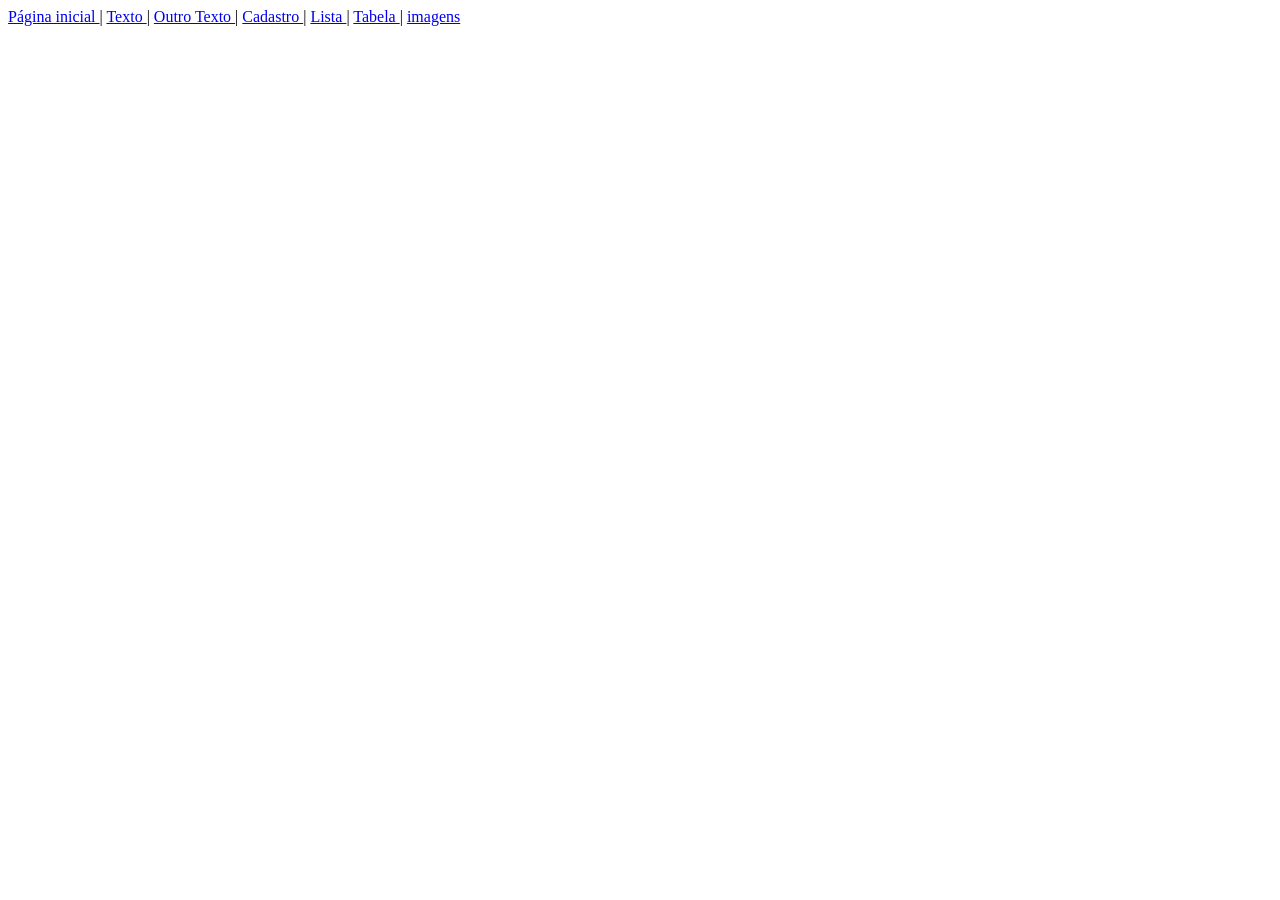
==== paginas/texto.html @ e0b9ba8f "Criação da vinculação de link no index.html e no texto.html" ====
<!DOCTYPE html>
<html lang="pt-br">
<head>
    <meta charset="UTF-8">
    <meta name="viewport" content="width=device-width, initial-scale=1.0">
    <title> Projeto WEB - HTML/CSS </title>
</head>
<body>
    <div id="links">
        <a href="../index.html"> Página inicial </a> | <a href="texto.html"> Texto </a> | <a href="/outras_paginas/outro_texto.html"> Outro Texto </a> | <a href="cadastro.html"> Cadastro </a> | <a href="listas.html"> Lista </a> | <a href="tabela.html"> Tabela </a> | <a href="imagens.html"> imagens </a>
    </div>
    
</body>
</html>
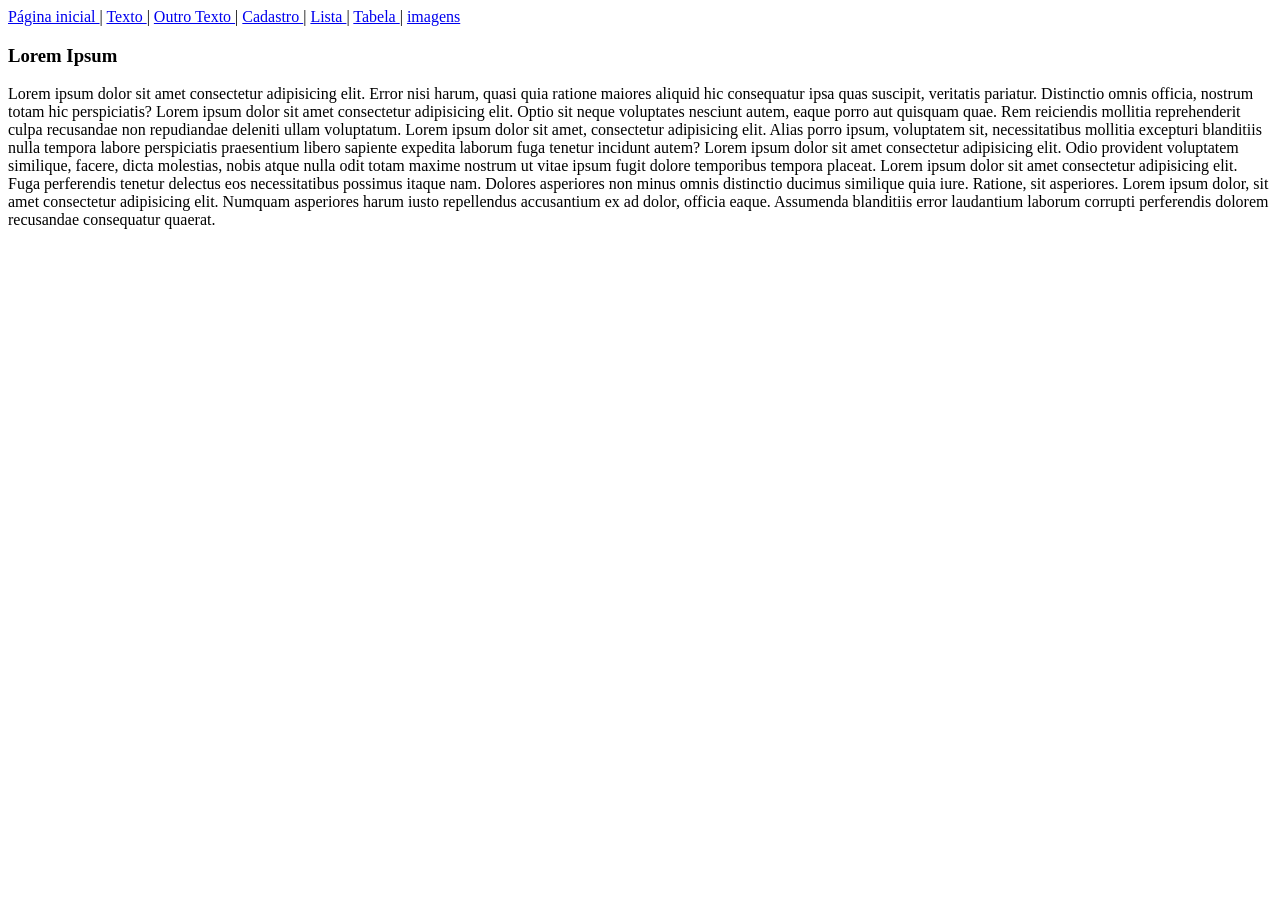
==== commit fdc0174b: "ciração do lore no texto.html" ====
--- a/paginas/texto.html
+++ b/paginas/texto.html
@@ -9,6 +9,18 @@
     <div id="links">
         <a href="../index.html"> Página inicial </a> | <a href="texto.html"> Texto </a> | <a href="/outras_paginas/outro_texto.html"> Outro Texto </a> | <a href="cadastro.html"> Cadastro </a> | <a href="listas.html"> Lista </a> | <a href="tabela.html"> Tabela </a> | <a href="imagens.html"> imagens </a>
     </div>
+
+    <div id="texto">
+        <h3> Lorem Ipsum</h3>
+
+        Lorem ipsum dolor sit amet consectetur adipisicing elit. Error nisi harum, quasi quia ratione maiores aliquid hic consequatur ipsa quas suscipit, veritatis pariatur. Distinctio omnis officia, nostrum totam hic perspiciatis?
+        Lorem ipsum dolor sit amet consectetur adipisicing elit. Optio sit neque voluptates nesciunt autem, eaque porro aut quisquam quae. Rem reiciendis mollitia reprehenderit culpa recusandae non repudiandae deleniti ullam voluptatum.
+        Lorem ipsum dolor sit amet, consectetur adipisicing elit. Alias porro ipsum, voluptatem sit, necessitatibus mollitia excepturi blanditiis nulla tempora labore perspiciatis praesentium libero sapiente expedita laborum fuga tenetur incidunt autem?
+        Lorem ipsum dolor sit amet consectetur adipisicing elit. Odio provident voluptatem similique, facere, dicta molestias, nobis atque nulla odit totam maxime nostrum ut vitae ipsum fugit dolore temporibus tempora placeat.
+        Lorem ipsum dolor sit amet consectetur adipisicing elit. Fuga perferendis tenetur delectus eos necessitatibus possimus itaque nam. Dolores asperiores non minus omnis distinctio ducimus similique quia iure. Ratione, sit asperiores.
+        Lorem ipsum dolor, sit amet consectetur adipisicing elit. Numquam asperiores harum iusto repellendus accusantium ex ad dolor, officia eaque. Assumenda blanditiis error laudantium laborum corrupti perferendis dolorem recusandae consequatur quaerat.
+        
+    </div>
     
 </body>
 </html>
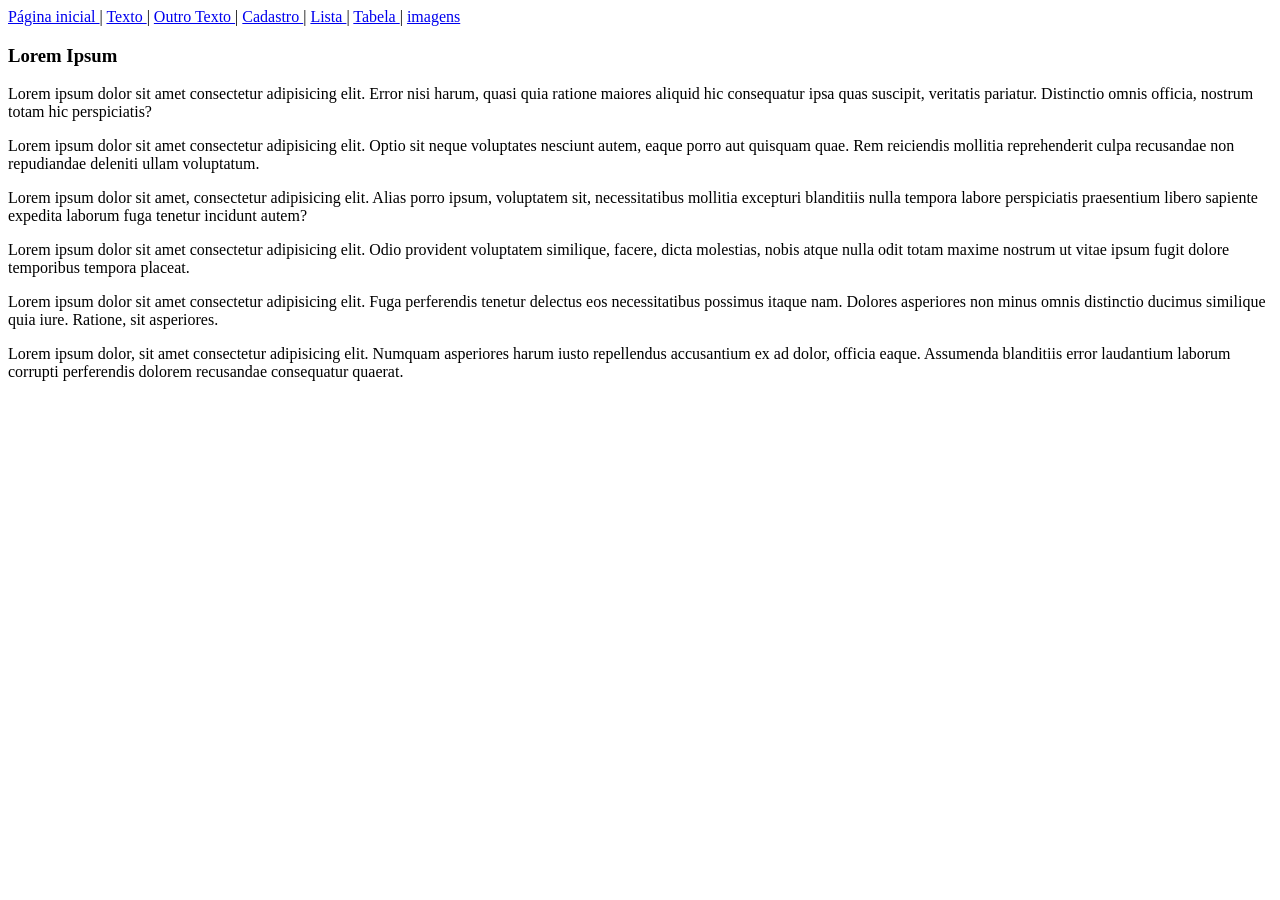
==== commit 70fa320a: "edição do lore no texto.hmtl" ====
--- a/paginas/texto.html
+++ b/paginas/texto.html
@@ -13,12 +13,12 @@
     <div id="texto">
         <h3> Lorem Ipsum</h3>
 
-        Lorem ipsum dolor sit amet consectetur adipisicing elit. Error nisi harum, quasi quia ratione maiores aliquid hic consequatur ipsa quas suscipit, veritatis pariatur. Distinctio omnis officia, nostrum totam hic perspiciatis?
-        Lorem ipsum dolor sit amet consectetur adipisicing elit. Optio sit neque voluptates nesciunt autem, eaque porro aut quisquam quae. Rem reiciendis mollitia reprehenderit culpa recusandae non repudiandae deleniti ullam voluptatum.
-        Lorem ipsum dolor sit amet, consectetur adipisicing elit. Alias porro ipsum, voluptatem sit, necessitatibus mollitia excepturi blanditiis nulla tempora labore perspiciatis praesentium libero sapiente expedita laborum fuga tenetur incidunt autem?
-        Lorem ipsum dolor sit amet consectetur adipisicing elit. Odio provident voluptatem similique, facere, dicta molestias, nobis atque nulla odit totam maxime nostrum ut vitae ipsum fugit dolore temporibus tempora placeat.
-        Lorem ipsum dolor sit amet consectetur adipisicing elit. Fuga perferendis tenetur delectus eos necessitatibus possimus itaque nam. Dolores asperiores non minus omnis distinctio ducimus similique quia iure. Ratione, sit asperiores.
-        Lorem ipsum dolor, sit amet consectetur adipisicing elit. Numquam asperiores harum iusto repellendus accusantium ex ad dolor, officia eaque. Assumenda blanditiis error laudantium laborum corrupti perferendis dolorem recusandae consequatur quaerat.
+        <p>Lorem ipsum dolor sit amet consectetur adipisicing elit. Error nisi harum, quasi quia ratione maiores aliquid hic consequatur ipsa quas suscipit, veritatis pariatur. Distinctio omnis officia, nostrum totam hic perspiciatis?</p>
+        <p>Lorem ipsum dolor sit amet consectetur adipisicing elit. Optio sit neque voluptates nesciunt autem, eaque porro aut quisquam quae. Rem reiciendis mollitia reprehenderit culpa recusandae non repudiandae deleniti ullam voluptatum.</p>
+        <p>Lorem ipsum dolor sit amet, consectetur adipisicing elit. Alias porro ipsum, voluptatem sit, necessitatibus mollitia excepturi blanditiis nulla tempora labore perspiciatis praesentium libero sapiente expedita laborum fuga tenetur incidunt autem?</p>
+        <p>Lorem ipsum dolor sit amet consectetur adipisicing elit. Odio provident voluptatem similique, facere, dicta molestias, nobis atque nulla odit totam maxime nostrum ut vitae ipsum fugit dolore temporibus tempora placeat.</p>
+        <p>Lorem ipsum dolor sit amet consectetur adipisicing elit. Fuga perferendis tenetur delectus eos necessitatibus possimus itaque nam. Dolores asperiores non minus omnis distinctio ducimus similique quia iure. Ratione, sit asperiores.</p>
+        <p>Lorem ipsum dolor, sit amet consectetur adipisicing elit. Numquam asperiores harum iusto repellendus accusantium ex ad dolor, officia eaque. Assumenda blanditiis error laudantium laborum corrupti perferendis dolorem recusandae consequatur quaerat.</p>
         
     </div>
     
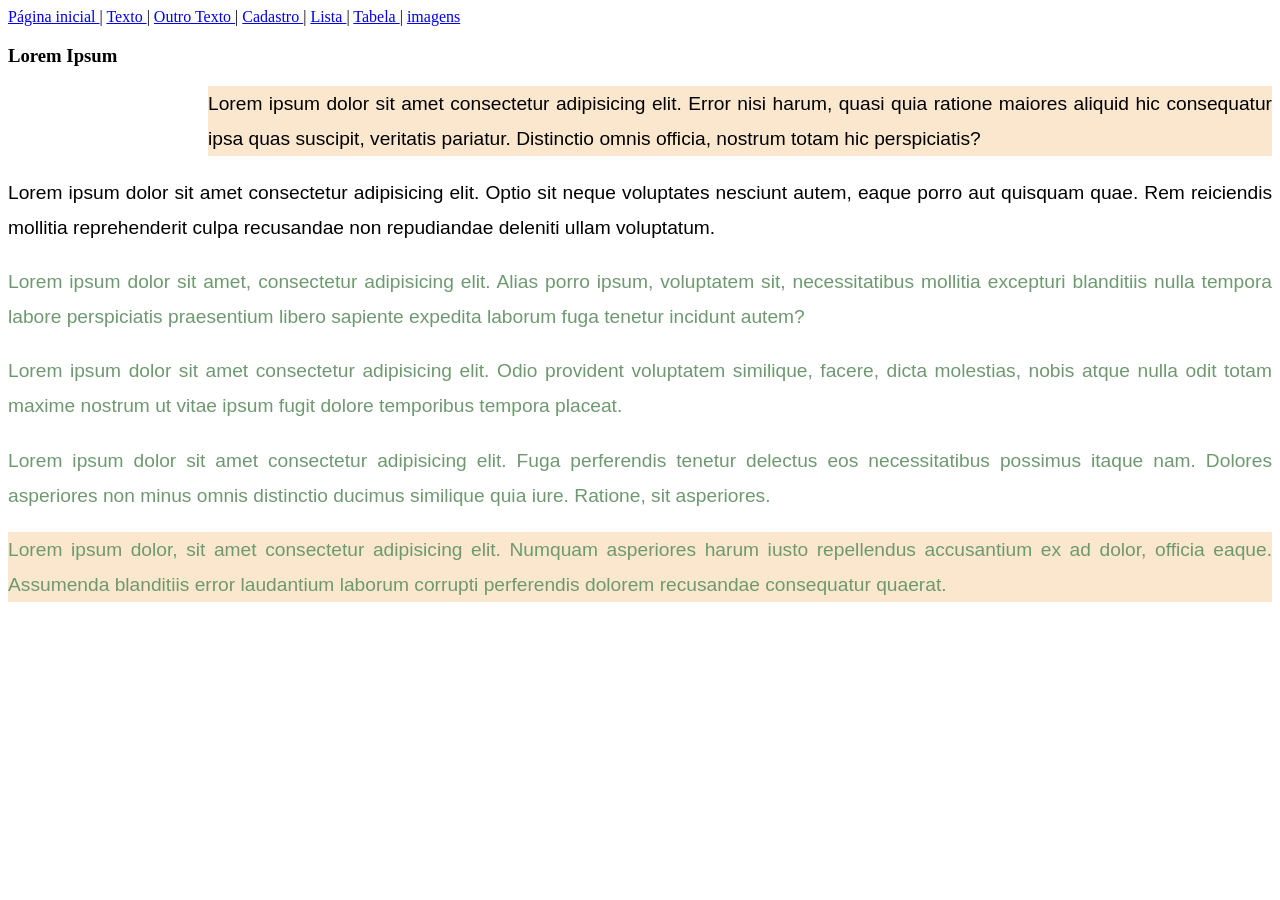
==== commit 584a0b21: "criação do css" ====
--- a/paginas/texto.html
+++ b/paginas/texto.html
@@ -4,6 +4,11 @@
     <meta charset="UTF-8">
     <meta name="viewport" content="width=device-width, initial-scale=1.0">
     <title> Projeto WEB - HTML/CSS </title>
+
+    <!-- para vincular o arquivo tendo o arquivo que vai receber o vinculo dentro de outra pasta (fora da raiz) é necessário "voltar a pasta" e para voltar se começa a vinculação usando ".." e depois o resto-->
+
+    <link rel="stylesheet" href="../css/style_textos.css">
+
 </head>
 <body>
     <div id="links">
@@ -13,12 +18,18 @@
     <div id="texto">
         <h3> Lorem Ipsum</h3>
 
-        <p>Lorem ipsum dolor sit amet consectetur adipisicing elit. Error nisi harum, quasi quia ratione maiores aliquid hic consequatur ipsa quas suscipit, veritatis pariatur. Distinctio omnis officia, nostrum totam hic perspiciatis?</p>
-        <p>Lorem ipsum dolor sit amet consectetur adipisicing elit. Optio sit neque voluptates nesciunt autem, eaque porro aut quisquam quae. Rem reiciendis mollitia reprehenderit culpa recusandae non repudiandae deleniti ullam voluptatum.</p>
-        <p>Lorem ipsum dolor sit amet, consectetur adipisicing elit. Alias porro ipsum, voluptatem sit, necessitatibus mollitia excepturi blanditiis nulla tempora labore perspiciatis praesentium libero sapiente expedita laborum fuga tenetur incidunt autem?</p>
-        <p>Lorem ipsum dolor sit amet consectetur adipisicing elit. Odio provident voluptatem similique, facere, dicta molestias, nobis atque nulla odit totam maxime nostrum ut vitae ipsum fugit dolore temporibus tempora placeat.</p>
-        <p>Lorem ipsum dolor sit amet consectetur adipisicing elit. Fuga perferendis tenetur delectus eos necessitatibus possimus itaque nam. Dolores asperiores non minus omnis distinctio ducimus similique quia iure. Ratione, sit asperiores.</p>
-        <p>Lorem ipsum dolor, sit amet consectetur adipisicing elit. Numquam asperiores harum iusto repellendus accusantium ex ad dolor, officia eaque. Assumenda blanditiis error laudantium laborum corrupti perferendis dolorem recusandae consequatur quaerat.</p>
+        <!-- "id": usado para identificar um elemento específico da página, "class": usado para identificar um grupo de elementos. -->
+
+        <!-- mesmo o elemento tendo um id pode ter um class também -->
+
+        <p id="paragrafo01" class="especial">Lorem ipsum dolor sit amet consectetur adipisicing   elit. Error nisi harum, quasi quia ratione maiores aliquid hic consequatur ipsa quas suscipit, veritatis pariatur. Distinctio omnis officia, nostrum totam hic perspiciatis?</p>
+        <p class="paragrafo02">Lorem ipsum dolor sit amet consectetur adipisicing elit. Optio sit neque voluptates nesciunt autem, eaque porro aut quisquam quae. Rem reiciendis mollitia reprehenderit culpa recusandae non repudiandae deleniti ullam voluptatum.</p>
+        <p class="paragrafo">Lorem ipsum dolor sit amet, consectetur adipisicing elit. Alias porro ipsum, voluptatem sit, necessitatibus mollitia excepturi blanditiis nulla tempora labore perspiciatis praesentium libero sapiente expedita laborum fuga tenetur incidunt autem?</p>
+        <p class="paragrafo">Lorem ipsum dolor sit amet consectetur adipisicing elit. Odio provident voluptatem similique, facere, dicta molestias, nobis atque nulla odit totam maxime nostrum ut vitae ipsum fugit dolore temporibus tempora placeat.</p>
+        <p class="paragrafo">Lorem ipsum dolor sit amet consectetur adipisicing elit. Fuga perferendis tenetur delectus eos necessitatibus possimus itaque nam. Dolores asperiores non minus omnis distinctio ducimus similique quia iure. Ratione, sit asperiores.</p>
+        <p class="paragrafo especial">Lorem ipsum dolor, sit amet consectetur adipisicing elit. Numquam asperiores harum iusto repellendus accusantium ex ad dolor, officia eaque. Assumenda blanditiis error laudantium laborum corrupti perferendis dolorem recusandae consequatur quaerat.</p>
+
+        <!-- é possível ter par o mesmo elemento vários nomes -->
         
     </div>
     
--- a/css/style_textos.css
+++ b/css/style_textos.css
@@ -0,0 +1,30 @@
+/* 
+seletor {
+    propriedade: valor;
+    propriedade: valor;
+}
+*/
+
+p{
+    font-family: Helvetica;  /* estilo da fonte */
+    font-size: 1.2em;
+    text-align: justify;
+    line-height: 35px;  /* espaçamento */
+}
+
+#paragrafo01{    /* # = id */
+    margin-left: 200px;
+}
+
+#paragrafo02{    /* "#" = id */
+    margin-right: 200px;
+}
+
+.paragrafo{   /* "." = class */
+    color: rgb(110, 153, 112);
+}
+
+.especial{   /* "." = class */
+    background-color: rgb(250, 231, 206);
+}
+
